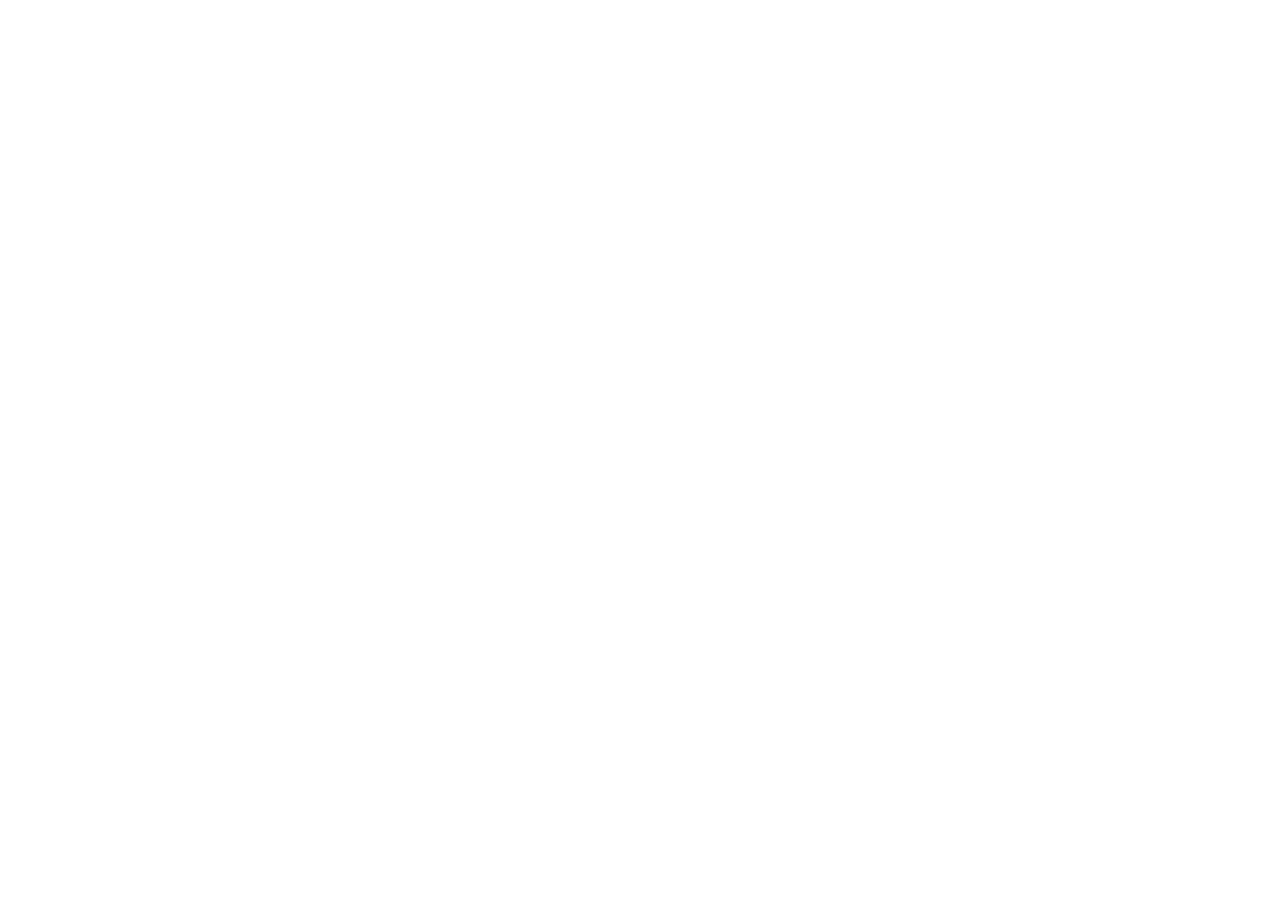
==== labs/lab3/index.html @ 1d59365d "Merge remote-tracking branch 'refs/remotes/dkriegls/master'" ====
<!DOCTYPE html>
<html lang="en" class="nojs">
<head>
  <title>Lab 3</title>
  <meta charset="utf-8" />
  <meta name="viewport" content="width=device-width,initial-scale=1.0,shrink-to-fit=no" />
  <link rel="stylesheet" media="screen" href="screen.css" />
</head>
<body>

</body>
</html>
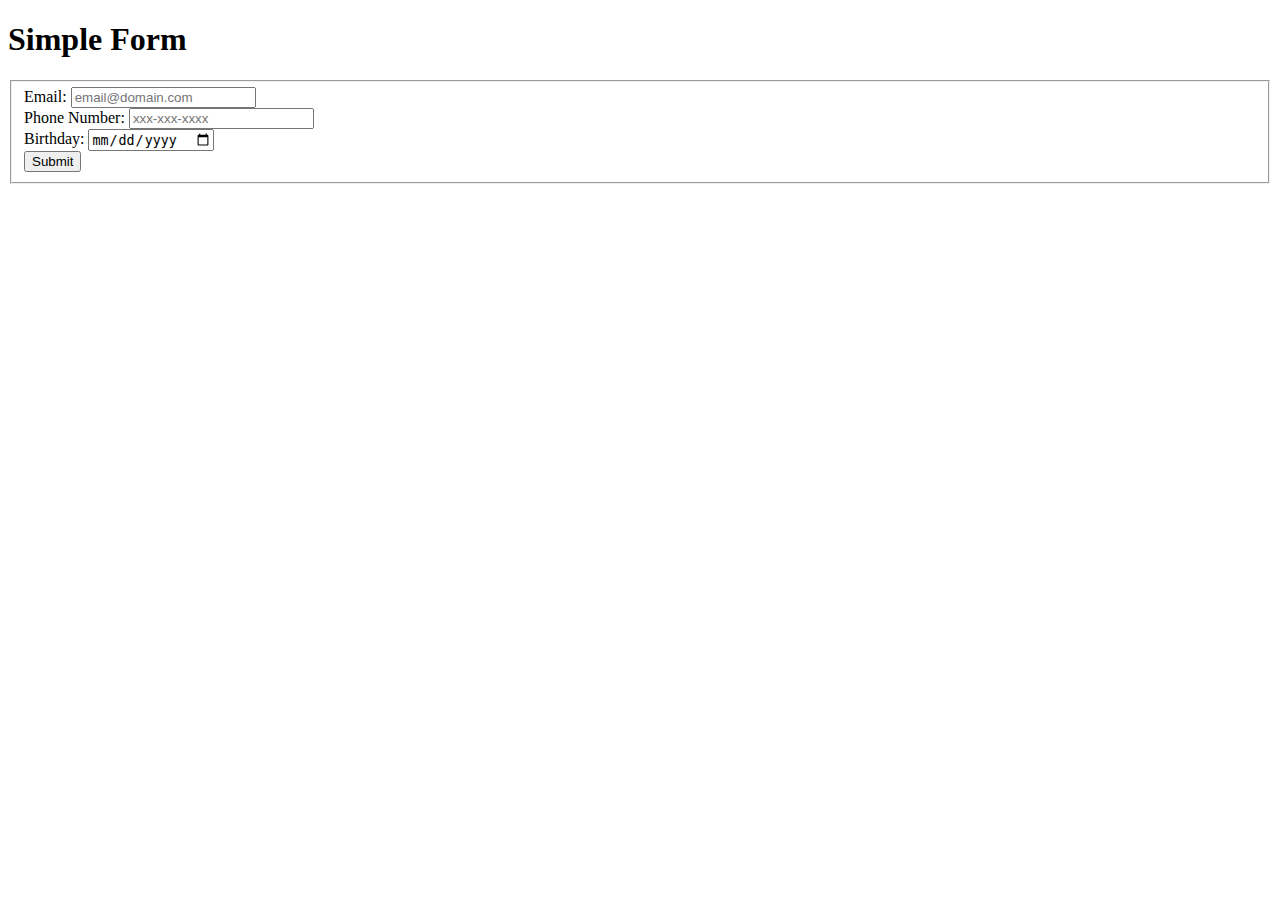
==== commit 95ddac7c: "code  basic HTML form with mobile input types" ====
--- a/labs/lab3/index.html
+++ b/labs/lab3/index.html
@@ -7,6 +7,29 @@
   <link rel="stylesheet" media="screen" href="screen.css" />
 </head>
 <body>
-
+	<form action="/" method="post">
+		<div  id="formTitle">
+			<h1>Simple Form<h1>
+		</div>
+		<fieldset id="formContent">
+			<div id ="email">
+				<label for="email">Email:</label>
+					<input type="email" pattern="[a-z0-9._%+-]+@[a-z0-9.-]+\.[a-z]{2,3}" Title="Enter email" placeholder="email@domain.com" name="email" required>
+			</div>
+			
+			<div id="pNumber">
+				<label for="pNumber">Phone Number:</label>
+					<input  type="tel" pattern="^\d{3}-\d{3}-\d{4}$" Title="Enter Phone Number" placeholder="xxx-xxx-xxxx" name="pNumber" required>
+			</div>
+			
+			<div id="bDay">
+				<label for="bDay">Birthday:</label>
+					<input type="date" Title="Enter Birthday" placeholder="DD/MM/YYYY" name="bDay" required>
+			</div>
+			
+			<button type="submit">Submit</button>
+		
+		</fieldset>
+	</form>
 </body>
 </html>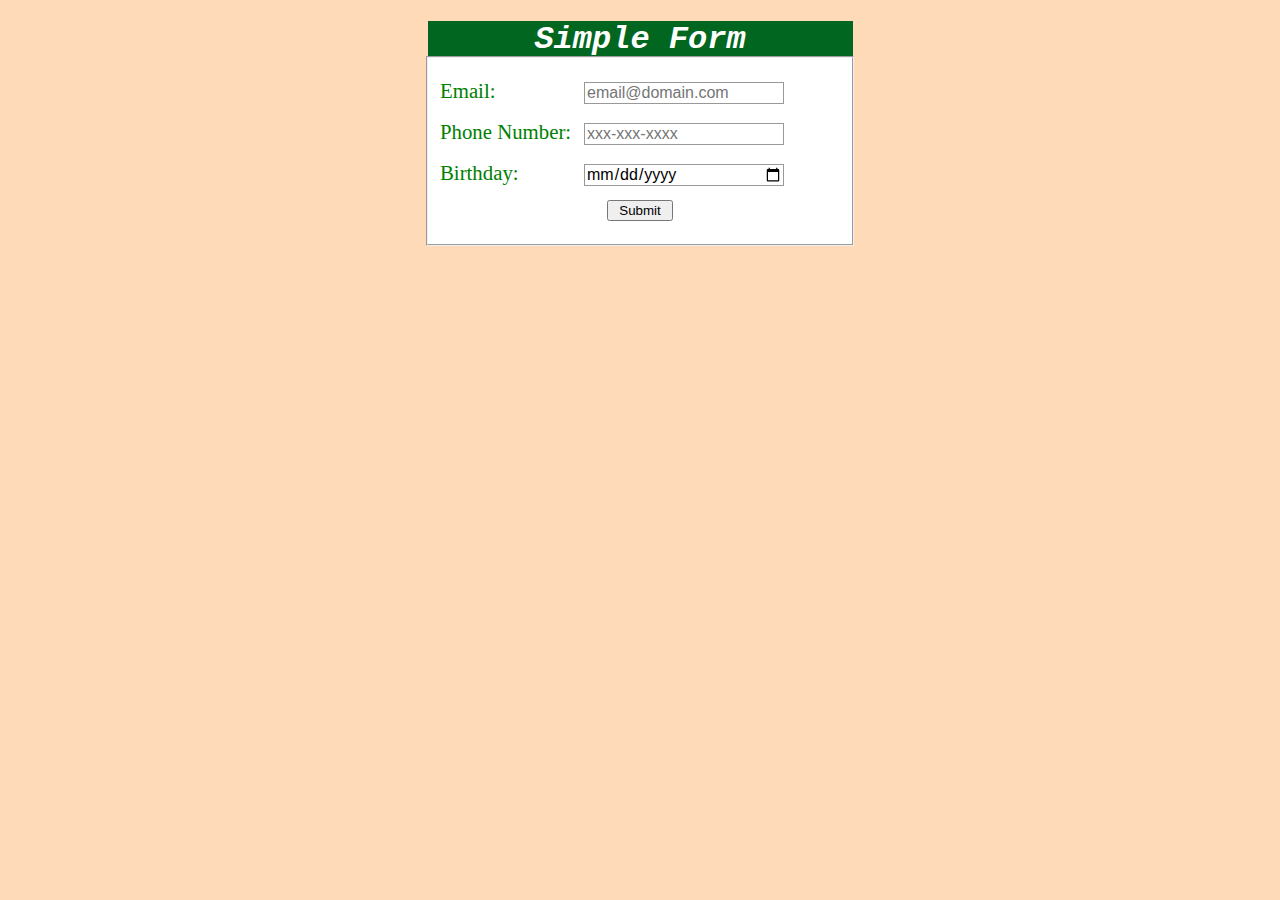
==== commit 273cf039: "Update to show format if entered wrong" ====
--- a/labs/lab3/index.html
+++ b/labs/lab3/index.html
@@ -19,7 +19,7 @@
 			
 			<div id="pNumber">
 				<label for="pNumber">Phone Number:</label>
-					<input  type="tel" pattern="^\d{3}-\d{3}-\d{4}$" Title="Enter Phone Number" placeholder="xxx-xxx-xxxx" name="pNumber" required>
+					<input  type="tel" pattern="^\d{3}-\d{3}-\d{4}$" Title="Format: xxx-xxx-xxxx" placeholder="xxx-xxx-xxxx" name="pNumber" required>
 			</div>
 			
 			<div id="bDay">
@@ -32,4 +32,4 @@
 		</fieldset>
 	</form>
 </body>
-</html>+</html>
--- a/labs/lab3/screen.css
+++ b/labs/lab3/screen.css
@@ -0,0 +1,87 @@
+body
+{
+	background-color: #FFDAB9;
+}
+
+#formTitle
+{
+	font-family: Courier;
+	font-size: 1em;
+	font-style: oblique;
+	font-weight: bold;
+	margin: 1em auto -1.5em auto;
+	text-align: center;
+	width: 325px;
+	color: white;
+	background-color: #006620;
+}
+  
+#formContent
+{
+	margin: auto;
+	width: 300px;
+	background-color: #ffffff;
+}
+
+div
+{
+	margin-top: 1em;		
+}
+
+label 
+{
+	display: block;
+	text-align: left;
+	font-size: 1.3em;
+	color: green;
+}
+
+input 
+{
+  font: 1em sans-serif;
+  width: 250px;
+  box-sizing: border-box;
+  border: 1px solid #999;
+}
+
+input:focus 
+{
+  border-color: #000;
+}
+
+button 
+{
+	/* To position the buttons to the same position of the text fields */
+	display: block;
+	margin: 1em auto;
+	width: 5em;
+}
+
+
+@media only screen and (min-width: 800px) 
+{	
+	#formTitle
+	{
+		width: 425px;
+	}
+	
+	#formContent
+	{
+		width: 400px;
+	}
+	
+	label 
+	{
+		display: inline-block;
+		text-align: left;
+		font-size: 1.3em;
+		width:140px;
+	}
+	
+	input
+	{
+		width: 200px;
+	}
+}
+
+
